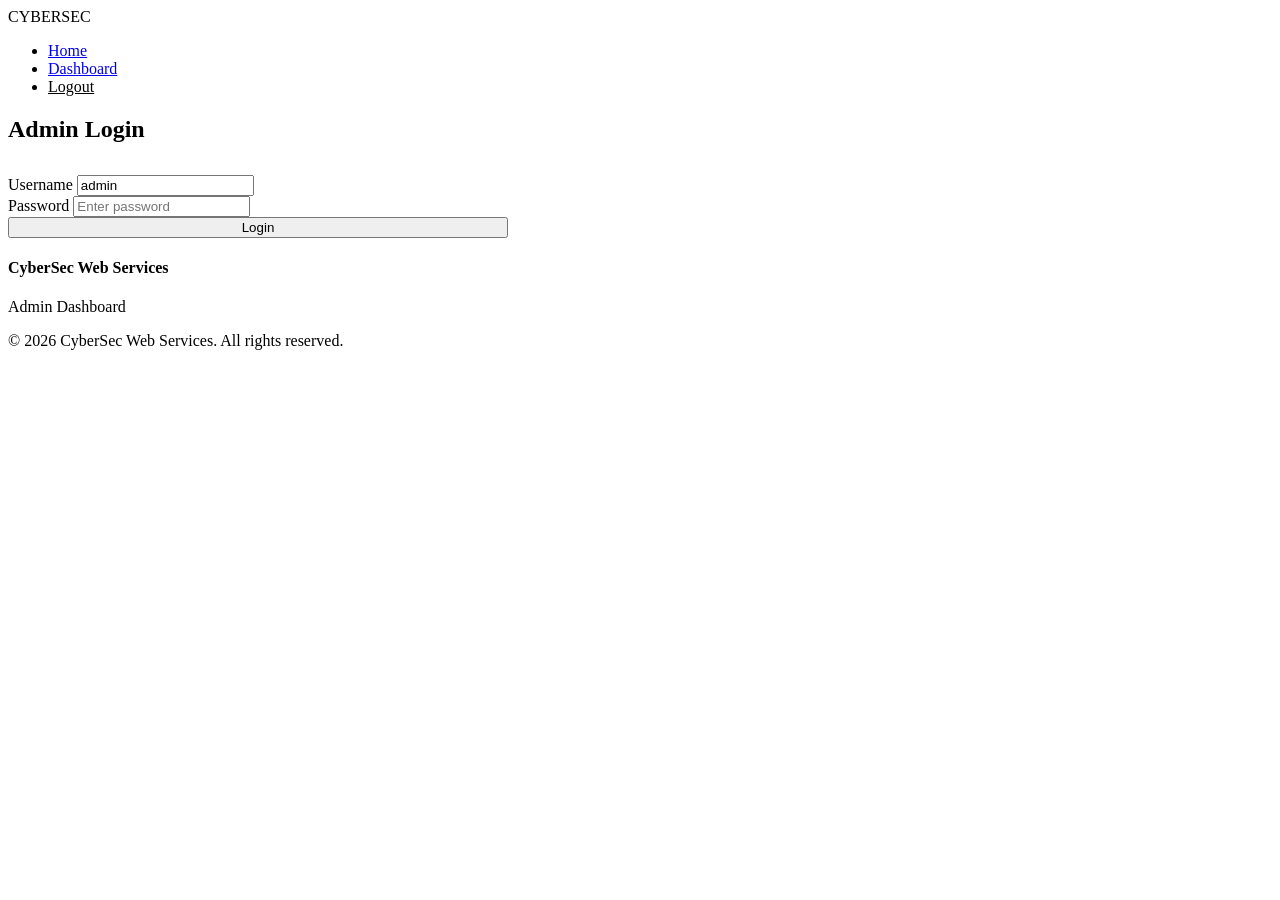
==== frontend/pages/admin.html @ 9ff3d59b "Initial commit: Phantom Cyber Solutions website Self-hosted cybersecurity business site built on a C" ====
<!DOCTYPE html>
<html lang="en">
<head>
    <meta charset="UTF-8">
    <meta name="viewport" content="width=device-width, initial-scale=1.0">
    <title>Admin Dashboard | CyberSec Web Services</title>
    <link rel="stylesheet" href="/static/css/style.css">
</head>
<body>
    <header>
        <nav>
            <div class="logo">CYBERSEC</div>
            <ul class="nav-links">
                <li><a href="/">Home</a></li>
                <li><a href="/admin">Dashboard</a></li>
                <li><a href="#" id="logout-btn" style="color: var(--lime-yellow);">Logout</a></li>
            </ul>
        </nav>
    </header>

    <!-- Login Form (shown if not authenticated) -->
    <div id="login-section" class="admin-container" style="max-width: 500px;">
        <h2 style="color: var(--white); margin-bottom: 2rem;">Admin Login</h2>
        <div class="admin-section">
            <div class="form-group">
                <label>Username</label>
                <input type="text" id="login-username" value="admin">
            </div>
            <div class="form-group">
                <label>Password</label>
                <input type="password" id="login-password" placeholder="Enter password">
            </div>
            <button class="stripe-button" id="login-btn" style="width: 100%;">Login</button>
            <p id="login-error" style="color: #ff4444; margin-top: 1rem; display: none;">Invalid credentials</p>
        </div>
    </div>

    <!-- Dashboard (shown if authenticated) -->
    <div id="dashboard-section" style="display: none;">
        <div class="admin-container">
            <h2 style="color: var(--white); margin-bottom: 2rem;">Admin Dashboard</h2>
            
            <!-- Stats -->
            <div class="admin-stats" id="admin-stats">
                <!-- Loaded via JS -->
            </div>

            <!-- Blog Management -->
            <div class="admin-section">
                <h3>Create New Blog Post</h3>
                <div class="form-group">
                    <label>Post ID</label>
                    <input type="text" id="post-id" placeholder="e.g., my-new-post">
                </div>
                <div class="form-group">
                    <label>Title</label>
                    <input type="text" id="post-title" placeholder="Post title">
                </div>
                <div class="form-group">
                    <label>Date</label>
                    <input type="date" id="post-date">
                </div>
                <div class="form-group">
                    <label>Category</label>
                    <select id="post-category">
                        <option value="general">General</option>
                        <option value="cybersecurity">Cybersecurity</option>
                        <option value="web-development">Web Development</option>
                        <option value="announcement">Announcement</option>
                    </select>
                </div>
                <div class="form-group">
                    <label>Excerpt</label>
                    <textarea id="post-excerpt" rows="2" placeholder="Short summary"></textarea>
                </div>
                <div class="form-group">
                    <label>Content</label>
                    <textarea id="post-content" rows="6" placeholder="Full blog post content"></textarea>
                </div>
                <div class="form-group">
                    <label>
                        <input type="checkbox" id="post-published" checked> Publish immediately
                    </label>
                </div>
                <button class="stripe-button" id="create-post-btn" style="width: 100%;">Create Post</button>
                <p id="post-message" style="margin-top: 1rem;"></p>
            </div>

            <!-- Existing Posts -->
            <div class="admin-section">
                <h3>Existing Posts</h3>
                <div id="existing-posts">
                    <!-- Loaded via JS -->
                </div>
            </div>
        </div>
    </div>

    <footer>
        <div class="footer-content">
            <div class="footer-section">
                <h4>CyberSec Web Services</h4>
                <p>Admin Dashboard</p>
            </div>
        </div>
        <div class="footer-bottom">
            <p>&copy; 2026 CyberSec Web Services. All rights reserved.</p>
        </div>
    </footer>

    <script src="/static/js/main.js"></script>
    <script src="/static/js/admin.js"></script>
</body>
</html>
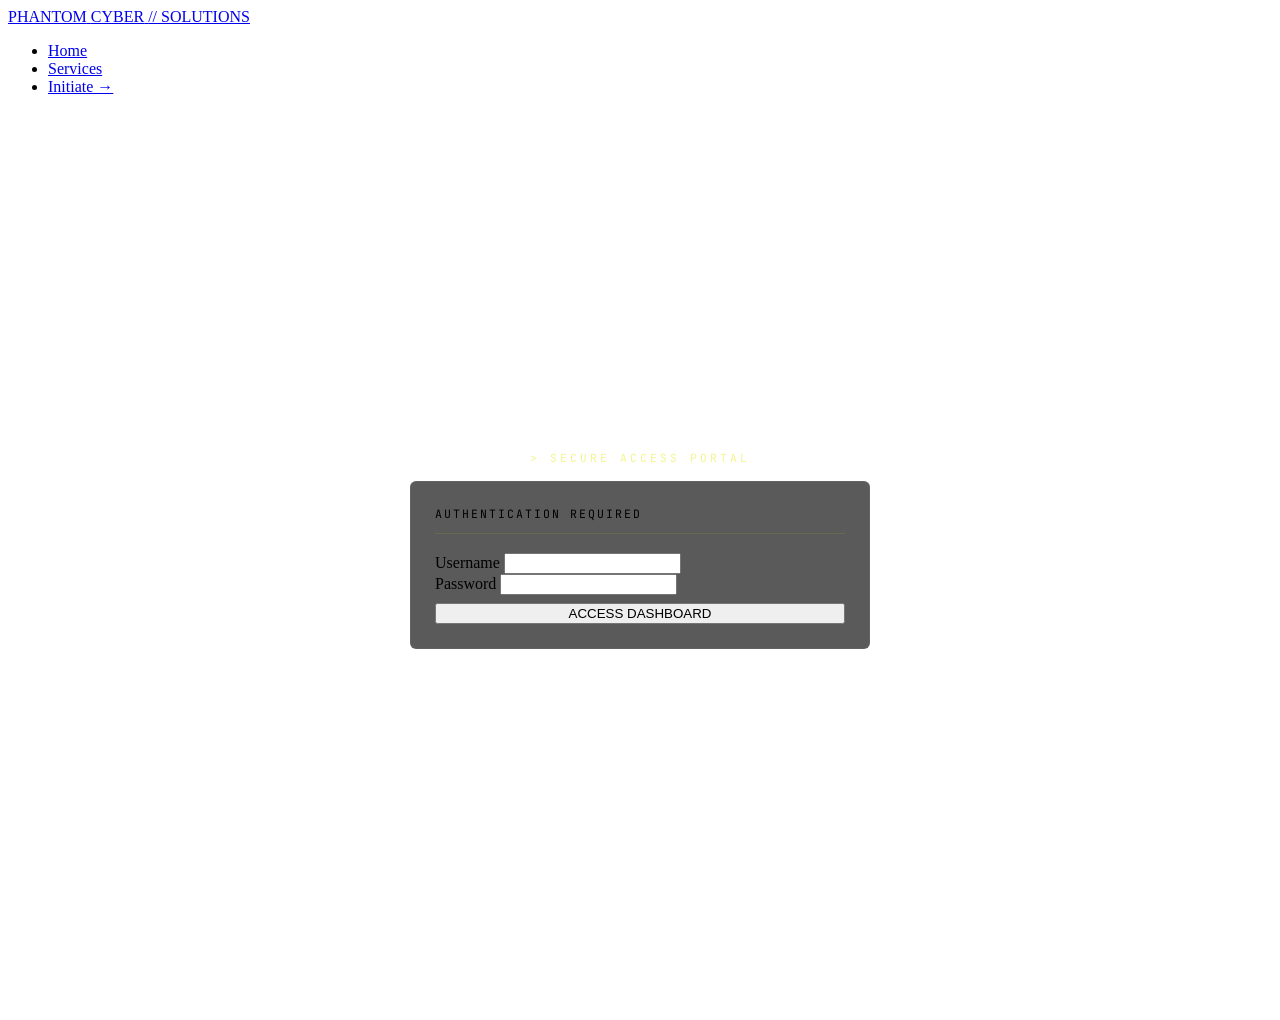
==== commit c9b1a38e: "Security hardening: PBKDF2 hashing, CSP headers, XSS fixes, price validation Server (main.cpp): - Re" ====
--- a/frontend/pages/admin.html
+++ b/frontend/pages/admin.html
@@ -1,114 +1,708 @@
 <!DOCTYPE html>
 <html lang="en">
 <head>
-    <meta charset="UTF-8">
-    <meta name="viewport" content="width=device-width, initial-scale=1.0">
-    <title>Admin Dashboard | CyberSec Web Services</title>
-    <link rel="stylesheet" href="/static/css/style.css">
+  <meta charset="UTF-8">
+  <meta name="viewport" content="width=device-width, initial-scale=1.0">
+  <meta name="theme-color" content="#141414">
+  <title>Admin | Phantom Cyber Solutions</title>
+  <link rel="preconnect" href="https://fonts.googleapis.com">
+  <link rel="preconnect" href="https://fonts.gstatic.com" crossorigin>
+  <link href="https://fonts.googleapis.com/css2?family=JetBrains+Mono:ital,wght@0,300;0,400;0,500;0,700;1,400&family=Inter:wght@300;400;500;700;800&display=swap" rel="stylesheet">
+  <link rel="stylesheet" href="./css/style.css">
+  <style>
+    /* ── Admin Layout ─────────────────────────────────────── */
+    .admin-shell {
+      display: grid;
+      grid-template-columns: 220px 1fr;
+      min-height: 100vh;
+      padding-top: 60px;
+    }
+    .admin-sidebar {
+      background: rgba(8,8,8,0.95);
+      border-right: 1px solid rgba(226,232,0,0.1);
+      padding: 2rem 0;
+      position: sticky;
+      top: 60px;
+      height: calc(100vh - 60px);
+      overflow-y: auto;
+    }
+    .admin-sidebar-title {
+      font-family: 'JetBrains Mono', monospace;
+      font-size: 0.62rem;
+      color: rgba(226,232,0,0.35);
+      letter-spacing: 3px;
+      text-transform: uppercase;
+      padding: 0 1.5rem 1rem;
+    }
+    .admin-nav-item {
+      display: flex;
+      align-items: center;
+      gap: 0.75rem;
+      padding: 0.85rem 1.5rem;
+      cursor: pointer;
+      font-family: 'JetBrains Mono', monospace;
+      font-size: 0.78rem;
+      letter-spacing: 1px;
+      text-transform: uppercase;
+      color: var(--medium-gray);
+      transition: all 0.2s;
+      border-left: 2px solid transparent;
+      user-select: none;
+    }
+    .admin-nav-item:hover { color: var(--lime-yellow); background: rgba(226,232,0,0.03); }
+    .admin-nav-item.active {
+      color: var(--lime-yellow);
+      border-left-color: var(--lime-yellow);
+      background: rgba(226,232,0,0.05);
+    }
+    .admin-nav-num { color: rgba(226,232,0,0.3); font-size: 0.65rem; }
+    .admin-sidebar-sep {
+      border: none;
+      border-top: 1px solid rgba(255,255,255,0.05);
+      margin: 1rem 1.5rem;
+    }
+    .admin-logout-btn {
+      display: block;
+      width: calc(100% - 3rem);
+      margin: 1rem 1.5rem 0;
+      padding: 0.6rem;
+      background: transparent;
+      border: 1px solid rgba(255,60,60,0.3);
+      border-radius: 3px;
+      color: rgba(255,100,100,0.7);
+      font-family: 'JetBrains Mono', monospace;
+      font-size: 0.72rem;
+      letter-spacing: 1px;
+      text-transform: uppercase;
+      cursor: pointer;
+      transition: all 0.2s;
+    }
+    .admin-logout-btn:hover { border-color: rgba(255,60,60,0.7); color: #ff6464; }
+
+    /* ── Main Content ────────────────────────────────────────── */
+    .admin-content {
+      padding: 2rem 2.5rem;
+      overflow-y: auto;
+    }
+    .admin-tab { display: none; }
+    .admin-tab.active { display: block; }
+
+    .admin-page-title {
+      font-family: 'JetBrains Mono', monospace;
+      font-size: 0.7rem;
+      color: rgba(226,232,0,0.45);
+      letter-spacing: 3px;
+      text-transform: uppercase;
+      margin-bottom: 0.4rem;
+    }
+    .admin-page-h {
+      font-size: 1.7rem;
+      font-weight: 700;
+      color: var(--white);
+      margin-bottom: 0.3rem;
+    }
+    .admin-page-sub {
+      font-size: 0.85rem;
+      color: var(--medium-gray);
+      margin-bottom: 2rem;
+      font-family: 'JetBrains Mono', monospace;
+    }
+
+    /* ── Stat Grid ───────────────────────────────────────────── */
+    .stat-grid {
+      display: grid;
+      grid-template-columns: repeat(auto-fit, minmax(170px, 1fr));
+      gap: 1rem;
+      margin-bottom: 2rem;
+    }
+    .stat-card {
+      background: rgba(30,30,30,0.8);
+      border: 1px solid rgba(255,255,255,0.05);
+      border-radius: 6px;
+      padding: 1.25rem;
+    }
+    .stat-card:hover { border-color: rgba(226,232,0,0.15); }
+    .stat-label {
+      font-family: 'JetBrains Mono', monospace;
+      font-size: 0.65rem;
+      color: var(--medium-gray);
+      letter-spacing: 2px;
+      text-transform: uppercase;
+      margin-bottom: 0.4rem;
+    }
+    .stat-value {
+      font-size: 2rem;
+      font-weight: 700;
+      color: var(--lime-yellow);
+      font-family: 'JetBrains Mono', monospace;
+      line-height: 1;
+    }
+    .stat-delta {
+      font-family: 'JetBrains Mono', monospace;
+      font-size: 0.65rem;
+      margin-top: 0.3rem;
+    }
+    .delta-up   { color: #4ade80; }
+    .delta-down { color: #f87171; }
+    .delta-flat { color: var(--medium-gray); }
+
+    /* ── Section Panels ──────────────────────────────────────── */
+    .panel {
+      background: rgba(20,20,20,0.7);
+      border: 1px solid rgba(255,255,255,0.06);
+      border-radius: 6px;
+      padding: 1.5rem;
+      margin-bottom: 1.5rem;
+    }
+    .panel-title {
+      font-family: 'JetBrains Mono', monospace;
+      font-size: 0.72rem;
+      color: var(--lime-yellow);
+      letter-spacing: 2px;
+      text-transform: uppercase;
+      margin-bottom: 1.2rem;
+      padding-bottom: 0.75rem;
+      border-bottom: 1px solid rgba(226,232,0,0.1);
+    }
+
+    /* ── Traffic Table ───────────────────────────────────────── */
+    .traffic-table {
+      width: 100%;
+      border-collapse: collapse;
+      font-family: 'JetBrains Mono', monospace;
+      font-size: 0.8rem;
+    }
+    .traffic-table th {
+      color: rgba(226,232,0,0.5);
+      font-size: 0.65rem;
+      letter-spacing: 2px;
+      text-transform: uppercase;
+      text-align: left;
+      padding: 0.5rem 0.75rem;
+      border-bottom: 1px solid rgba(255,255,255,0.06);
+    }
+    .traffic-table td {
+      padding: 0.65rem 0.75rem;
+      color: var(--light-gray);
+      border-bottom: 1px solid rgba(255,255,255,0.04);
+    }
+    .traffic-table tr:last-child td { border-bottom: none; }
+    .traffic-bar-wrap { display: flex; align-items: center; gap: 0.75rem; }
+    .traffic-bar {
+      height: 4px;
+      background: rgba(226,232,0,0.9);
+      border-radius: 2px;
+      min-width: 2px;
+    }
+    .traffic-bar-bg {
+      flex: 1;
+      height: 4px;
+      background: rgba(255,255,255,0.06);
+      border-radius: 2px;
+      overflow: hidden;
+    }
+
+    /* ── Activity Log ────────────────────────────────────────── */
+    .log-entry {
+      display: flex;
+      gap: 1rem;
+      align-items: flex-start;
+      padding: 0.6rem 0;
+      border-bottom: 1px solid rgba(255,255,255,0.04);
+      font-family: 'JetBrains Mono', monospace;
+      font-size: 0.75rem;
+    }
+    .log-entry:last-child { border-bottom: none; }
+    .log-time { color: rgba(151,151,151,0.5); white-space: nowrap; font-size: 0.68rem; }
+    .log-event { color: var(--light-gray); }
+    .log-tag {
+      font-size: 0.6rem;
+      padding: 0.15rem 0.5rem;
+      border-radius: 2px;
+      letter-spacing: 1px;
+      text-transform: uppercase;
+      flex-shrink: 0;
+    }
+    .log-tag-visit   { background: rgba(74,222,128,0.1);  color: #4ade80; }
+    .log-tag-admin   { background: rgba(226,232,0,0.1);   color: var(--lime-yellow); }
+    .log-tag-system  { background: rgba(100,100,255,0.1); color: #818cf8; }
+
+    /* ── System Status ───────────────────────────────────────── */
+    .status-row {
+      display: flex;
+      justify-content: space-between;
+      align-items: center;
+      padding: 0.65rem 0;
+      border-bottom: 1px solid rgba(255,255,255,0.04);
+      font-size: 0.85rem;
+    }
+    .status-row:last-child { border-bottom: none; }
+    .status-label { font-family: 'JetBrains Mono', monospace; font-size: 0.78rem; color: var(--light-gray); }
+    .status-badge {
+      font-family: 'JetBrains Mono', monospace;
+      font-size: 0.65rem;
+      padding: 0.2rem 0.65rem;
+      border-radius: 2px;
+      letter-spacing: 1px;
+      text-transform: uppercase;
+    }
+    .badge-green  { background: rgba(74,222,128,0.12); color: #4ade80; border: 1px solid rgba(74,222,128,0.2); }
+    .badge-yellow { background: rgba(226,232,0,0.1);   color: var(--lime-yellow); border: 1px solid rgba(226,232,0,0.2); }
+    .badge-red    { background: rgba(248,113,113,0.1); color: #f87171; border: 1px solid rgba(248,113,113,0.2); }
+    .badge-gray   { background: rgba(151,151,151,0.1); color: var(--medium-gray); border: 1px solid rgba(151,151,151,0.2); }
+
+    /* ── Controls / Toggles ──────────────────────────────────── */
+    .toggle-row {
+      display: flex;
+      justify-content: space-between;
+      align-items: center;
+      padding: 1rem 0;
+      border-bottom: 1px solid rgba(255,255,255,0.04);
+    }
+    .toggle-row:last-child { border-bottom: none; }
+    .toggle-info h4 { font-size: 0.9rem; color: var(--white); margin-bottom: 0.2rem; font-family: 'JetBrains Mono', monospace; }
+    .toggle-info p  { font-size: 0.78rem; color: var(--medium-gray); }
+    .toggle-switch {
+      position: relative;
+      width: 44px; height: 22px;
+      flex-shrink: 0;
+    }
+    .toggle-switch input { opacity: 0; width: 0; height: 0; }
+    .toggle-slider {
+      position: absolute;
+      inset: 0;
+      background: rgba(151,151,151,0.2);
+      border-radius: 22px;
+      cursor: pointer;
+      transition: background 0.2s;
+      border: 1px solid rgba(255,255,255,0.1);
+    }
+    .toggle-slider::before {
+      content: '';
+      position: absolute;
+      width: 16px; height: 16px;
+      left: 2px; top: 2px;
+      background: var(--medium-gray);
+      border-radius: 50%;
+      transition: all 0.2s;
+    }
+    .toggle-switch input:checked + .toggle-slider { background: rgba(226,232,0,0.25); border-color: rgba(226,232,0,0.4); }
+    .toggle-switch input:checked + .toggle-slider::before { transform: translateX(22px); background: var(--lime-yellow); }
+
+    /* ── Post List ───────────────────────────────────────────── */
+    .post-item {
+      display: flex;
+      justify-content: space-between;
+      align-items: flex-start;
+      padding: 1rem 0;
+      border-bottom: 1px solid rgba(255,255,255,0.05);
+      gap: 1rem;
+    }
+    .post-item:last-child { border-bottom: none; }
+    .post-meta h4 { color: var(--white); font-size: 0.9rem; margin-bottom: 0.25rem; }
+    .post-meta span { font-family: 'JetBrains Mono', monospace; font-size: 0.68rem; color: var(--medium-gray); }
+    .post-actions { display: flex; gap: 0.5rem; flex-shrink: 0; }
+    .btn-sm {
+      padding: 0.35rem 0.75rem;
+      font-family: 'JetBrains Mono', monospace;
+      font-size: 0.68rem;
+      letter-spacing: 1px;
+      text-transform: uppercase;
+      border-radius: 3px;
+      cursor: pointer;
+      border: none;
+      transition: all 0.2s;
+    }
+    .btn-publish { background: rgba(226,232,0,0.15); color: var(--lime-yellow); border: 1px solid rgba(226,232,0,0.25); }
+    .btn-publish:hover { background: rgba(226,232,0,0.25); }
+    .btn-delete  { background: rgba(248,113,113,0.1);  color: #f87171;  border: 1px solid rgba(248,113,113,0.2); }
+    .btn-delete:hover { background: rgba(248,113,113,0.2); }
+
+    /* ── Quick Actions ───────────────────────────────────────── */
+    .quick-actions { display: flex; gap: 0.75rem; flex-wrap: wrap; margin-bottom: 1.5rem; }
+    .qa-btn {
+      padding: 0.55rem 1rem;
+      font-family: 'JetBrains Mono', monospace;
+      font-size: 0.72rem;
+      letter-spacing: 1px;
+      text-transform: uppercase;
+      border-radius: 3px;
+      cursor: pointer;
+      background: rgba(68,68,68,0.5);
+      border: 1px solid rgba(255,255,255,0.1);
+      color: var(--light-gray);
+      transition: all 0.2s;
+    }
+    .qa-btn:hover { border-color: rgba(226,232,0,0.3); color: var(--lime-yellow); }
+
+    /* ── Settings Inputs ─────────────────────────────────────── */
+    .settings-note {
+      font-family: 'JetBrains Mono', monospace;
+      font-size: 0.72rem;
+      color: rgba(226,232,0,0.45);
+      background: rgba(226,232,0,0.04);
+      border: 1px solid rgba(226,232,0,0.1);
+      border-radius: 3px;
+      padding: 0.75rem 1rem;
+      margin-bottom: 1.2rem;
+    }
+
+    @media (max-width: 768px) {
+      .admin-shell { grid-template-columns: 1fr; }
+      .admin-sidebar { position: relative; top: 0; height: auto; }
+    }
+  </style>
 </head>
 <body>
-    <header>
-        <nav>
-            <div class="logo">CYBERSEC</div>
-            <ul class="nav-links">
-                <li><a href="/">Home</a></li>
-                <li><a href="/admin">Dashboard</a></li>
-                <li><a href="#" id="logout-btn" style="color: var(--lime-yellow);">Logout</a></li>
-            </ul>
-        </nav>
-    </header>
-
-    <!-- Login Form (shown if not authenticated) -->
-    <div id="login-section" class="admin-container" style="max-width: 500px;">
-        <h2 style="color: var(--white); margin-bottom: 2rem;">Admin Login</h2>
-        <div class="admin-section">
-            <div class="form-group">
-                <label>Username</label>
-                <input type="text" id="login-username" value="admin">
-            </div>
-            <div class="form-group">
-                <label>Password</label>
-                <input type="password" id="login-password" placeholder="Enter password">
-            </div>
-            <button class="stripe-button" id="login-btn" style="width: 100%;">Login</button>
-            <p id="login-error" style="color: #ff4444; margin-top: 1rem; display: none;">Invalid credentials</p>
-        </div>
+
+  <div id="crt-overlay"></div>
+  <div id="phantom-cursor"></div>
+
+  <header>
+    <nav>
+      <a href="index.html" class="logo-link">
+        <div class="logo">
+          <span class="logo-phantom">PHANTOM</span>
+          <span class="logo-cyber">CYBER</span>
+          <span class="logo-tag">// SOLUTIONS</span>
+        </div>
+      </a>
+      <ul class="nav-links">
+        <li><a href="index.html">Home</a></li>
+        <li><a href="services.html">Services</a></li>
+        <li><a href="checkout.html" class="nav-cta">Initiate &rarr;</a></li>
+      </ul>
+    </nav>
+  </header>
+
+  <!-- ─── LOGIN FORM ────────────────────────────────────────────────────── -->
+  <div id="login-section" style="display:flex;align-items:center;justify-content:center;min-height:100vh;">
+    <div style="width:100%;max-width:460px;padding:2rem;">
+      <div class="admin-page-title" style="text-align:center;">&gt; SECURE ACCESS PORTAL</div>
+      <div class="panel" style="margin-top:1rem;">
+        <div class="panel-title">Authentication Required</div>
+        <div class="form-group">
+          <label>Username</label>
+          <input type="text" id="login-username" autocomplete="username">
+        </div>
+        <div class="form-group">
+          <label>Password</label>
+          <input type="password" id="login-password" autocomplete="current-password">
+        </div>
+        <button class="cta-button" id="login-btn" style="width:100%;margin-top:0.5rem;">ACCESS DASHBOARD</button>
+        <p id="login-error" style="color:#f87171;margin-top:0.75rem;font-family:'JetBrains Mono',monospace;font-size:0.78rem;display:none;">&gt; Access denied. Invalid credentials.</p>
+      </div>
     </div>
-
-    <!-- Dashboard (shown if authenticated) -->
-    <div id="dashboard-section" style="display: none;">
-        <div class="admin-container">
-            <h2 style="color: var(--white); margin-bottom: 2rem;">Admin Dashboard</h2>
-            
-            <!-- Stats -->
-            <div class="admin-stats" id="admin-stats">
-                <!-- Loaded via JS -->
-            </div>
-
-            <!-- Blog Management -->
-            <div class="admin-section">
-                <h3>Create New Blog Post</h3>
+  </div>
+
+  <!-- ─── DASHBOARD ─────────────────────────────────────────────────────── -->
+  <div id="dashboard-section" style="display:none;">
+    <div class="admin-shell">
+
+      <!-- Sidebar -->
+      <aside class="admin-sidebar">
+        <div class="admin-sidebar-title">// Control Panel</div>
+        <div class="admin-nav-item active" data-tab="overview">
+          <span class="admin-nav-num">01</span> Overview
+        </div>
+        <div class="admin-nav-item" data-tab="analytics">
+          <span class="admin-nav-num">02</span> Analytics
+        </div>
+        <div class="admin-nav-item" data-tab="blog">
+          <span class="admin-nav-num">03</span> Blog
+        </div>
+        <div class="admin-nav-item" data-tab="controls">
+          <span class="admin-nav-num">04</span> Controls
+        </div>
+        <div class="admin-nav-item" data-tab="settings">
+          <span class="admin-nav-num">05</span> Settings
+        </div>
+        <hr class="admin-sidebar-sep">
+        <button class="admin-logout-btn" id="logout-btn">Logout</button>
+      </aside>
+
+      <!-- Content -->
+      <main class="admin-content">
+
+        <!-- ─ OVERVIEW ─────────────────────────────────────── -->
+        <div id="tab-overview" class="admin-tab active">
+          <div class="admin-page-title">// Overview</div>
+          <h2 class="admin-page-h">Dashboard</h2>
+          <div class="admin-page-sub" id="dash-welcome">&gt; Welcome back, RealPhantomLee</div>
+
+          <div class="stat-grid" id="overview-stats"></div>
+
+          <div class="quick-actions">
+            <button class="qa-btn" onclick="exportData()">Export Data</button>
+            <button class="qa-btn" onclick="clearVisitCache()">Clear Visit Cache</button>
+            <button class="qa-btn" onclick="window.open('index.html','_blank')">Preview Site</button>
+          </div>
+
+          <div style="display:grid;grid-template-columns:1fr 1fr;gap:1.5rem;margin-bottom:1.5rem;">
+            <div class="panel">
+              <div class="panel-title">System Status</div>
+              <div id="system-status"></div>
+            </div>
+            <div class="panel">
+              <div class="panel-title">Recent Activity</div>
+              <div id="recent-activity"></div>
+            </div>
+          </div>
+          <div class="panel">
+            <div class="panel-title">Inbox &mdash; Contact Messages (<span id="msg-count">0</span>)</div>
+            <div id="messages-list"></div>
+          </div>
+        </div>
+
+        <!-- ─ ANALYTICS ────────────────────────────────────── -->
+        <div id="tab-analytics" class="admin-tab">
+          <div class="admin-page-title">// Analytics</div>
+          <h2 class="admin-page-h">Traffic Intelligence</h2>
+          <div class="admin-page-sub">&gt; All data stored locally in your browser</div>
+
+          <div class="stat-grid" id="analytics-stats"></div>
+
+          <div class="panel">
+            <div class="panel-title">Page Traffic Breakdown</div>
+            <table class="traffic-table" id="page-breakdown"></table>
+          </div>
+
+          <div class="panel">
+            <div class="panel-title">Daily Visits — Last 14 Days</div>
+            <table class="traffic-table" id="daily-breakdown"></table>
+          </div>
+        </div>
+
+        <!-- ─ BLOG ─────────────────────────────────────────── -->
+        <div id="tab-blog" class="admin-tab">
+          <div class="admin-page-title">// Blog</div>
+          <h2 class="admin-page-h">Intel Management</h2>
+          <div class="admin-page-sub">&gt; Create and manage your field intel posts</div>
+
+          <div style="display:grid;grid-template-columns:1fr 1fr;gap:1.5rem;align-items:start;">
+            <div class="panel">
+              <div class="panel-title">Create New Post</div>
+              <div class="form-group">
+                <label>Post ID (slug)</label>
+                <input type="text" id="post-id" placeholder="my-post-title">
+              </div>
+              <div class="form-group">
+                <label>Title</label>
+                <input type="text" id="post-title" placeholder="Post title">
+              </div>
+              <div class="form-group">
+                <label>Date</label>
+                <input type="date" id="post-date">
+              </div>
+              <div class="form-group">
+                <label>Category</label>
+                <select id="post-category">
+                  <option value="general">General</option>
+                  <option value="cybersecurity">Cybersecurity</option>
+                  <option value="web-development">Web Development</option>
+                  <option value="announcement">Announcement</option>
+                </select>
+              </div>
+              <div class="form-group">
+                <label>Tags (comma-separated)</label>
+                <input type="text" id="post-tags" placeholder="security, web, tips">
+              </div>
+              <div class="form-group">
+                <label>Excerpt</label>
+                <textarea id="post-excerpt" rows="2" placeholder="Short summary shown in listings"></textarea>
+              </div>
+              <div class="form-group">
+                <label>Full Content</label>
+                <textarea id="post-content" rows="7" placeholder="Full article content..."></textarea>
+              </div>
+              <div class="form-group" style="display:flex;align-items:center;gap:0.5rem;">
+                <input type="checkbox" id="post-published" checked style="width:auto;">
+                <label style="display:inline;text-transform:none;letter-spacing:0;font-size:0.85rem;">Publish immediately</label>
+              </div>
+              <button class="cta-button" id="create-post-btn" style="width:100%;">PUBLISH POST</button>
+              <p id="post-message" style="margin-top:0.75rem;font-family:'JetBrains Mono',monospace;font-size:0.78rem;"></p>
+            </div>
+
+            <div class="panel">
+              <div class="panel-title">Existing Posts (<span id="post-count">0</span>)</div>
+              <div id="existing-posts"></div>
+            </div>
+          </div>
+        </div>
+
+        <!-- ─ CONTROLS ──────────────────────────────────────── -->
+        <div id="tab-controls" class="admin-tab">
+          <div class="admin-page-title">// Controls</div>
+          <h2 class="admin-page-h">Site Controls</h2>
+          <div class="admin-page-sub">&gt; Manage site-wide settings and visibility</div>
+
+          <div style="display:grid;grid-template-columns:1fr 1fr;gap:1.5rem;">
+            <div class="panel">
+              <div class="panel-title">Operational Toggles</div>
+              <div class="toggle-row">
+                <div class="toggle-info">
+                  <h4>Maintenance Mode</h4>
+                  <p>Redirects visitors to a maintenance page</p>
+                </div>
+                <label class="toggle-switch">
+                  <input type="checkbox" id="toggle-maintenance">
+                  <span class="toggle-slider"></span>
+                </label>
+              </div>
+              <div class="toggle-row">
+                <div class="toggle-info">
+                  <h4>Announcement Banner</h4>
+                  <p>Show a site-wide notice to all visitors</p>
+                </div>
+                <label class="toggle-switch">
+                  <input type="checkbox" id="toggle-announcement">
+                  <span class="toggle-slider"></span>
+                </label>
+              </div>
+              <div class="toggle-row">
+                <div class="toggle-info">
+                  <h4>Accepting New Clients</h4>
+                  <p>Enables / disables the checkout flow</p>
+                </div>
+                <label class="toggle-switch">
+                  <input type="checkbox" id="toggle-clients" checked>
+                  <span class="toggle-slider"></span>
+                </label>
+              </div>
+              <div class="toggle-row">
+                <div class="toggle-info">
+                  <h4>Blog Comments</h4>
+                  <p>Allow reader comments on posts</p>
+                </div>
+                <label class="toggle-switch">
+                  <input type="checkbox" id="toggle-comments">
+                  <span class="toggle-slider"></span>
+                </label>
+              </div>
+            </div>
+
+            <div>
+              <div class="panel">
+                <div class="panel-title">Announcement Text</div>
                 <div class="form-group">
-                    <label>Post ID</label>
-                    <input type="text" id="post-id" placeholder="e.g., my-new-post">
+                  <label>Banner Message</label>
+                  <textarea id="announcement-text" rows="3" placeholder="e.g. Bookings open for Q3 2026. Limited slots available."></textarea>
+                </div>
+                <button class="cta-button" style="width:100%;font-size:0.78rem;padding:0.7rem;" onclick="saveAnnouncement()">SAVE ANNOUNCEMENT</button>
+              </div>
+              <div class="panel">
+                <div class="panel-title">Contact Info</div>
+                <div class="form-group">
+                  <label>Business Email</label>
+                  <input type="email" id="ctrl-email" placeholder="contact@phantomcyber.io">
                 </div>
                 <div class="form-group">
-                    <label>Title</label>
-                    <input type="text" id="post-title" placeholder="Post title">
+                  <label>Response Commitment</label>
+                  <input type="text" id="ctrl-response" placeholder="e.g. Within 24 hours">
                 </div>
-                <div class="form-group">
-                    <label>Date</label>
-                    <input type="date" id="post-date">
-                </div>
-                <div class="form-group">
-                    <label>Category</label>
-                    <select id="post-category">
-                        <option value="general">General</option>
-                        <option value="cybersecurity">Cybersecurity</option>
-                        <option value="web-development">Web Development</option>
-                        <option value="announcement">Announcement</option>
-                    </select>
-                </div>
-                <div class="form-group">
-                    <label>Excerpt</label>
-                    <textarea id="post-excerpt" rows="2" placeholder="Short summary"></textarea>
-                </div>
-                <div class="form-group">
-                    <label>Content</label>
-                    <textarea id="post-content" rows="6" placeholder="Full blog post content"></textarea>
-                </div>
-                <div class="form-group">
-                    <label>
-                        <input type="checkbox" id="post-published" checked> Publish immediately
-                    </label>
-                </div>
-                <button class="stripe-button" id="create-post-btn" style="width: 100%;">Create Post</button>
-                <p id="post-message" style="margin-top: 1rem;"></p>
-            </div>
-
-            <!-- Existing Posts -->
-            <div class="admin-section">
-                <h3>Existing Posts</h3>
-                <div id="existing-posts">
-                    <!-- Loaded via JS -->
-                </div>
-            </div>
-        </div>
+                <button class="cta-button" style="width:100%;font-size:0.78rem;padding:0.7rem;" onclick="saveContactInfo()">SAVE CONTACT INFO</button>
+              </div>
+            </div>
+          </div>
+        </div>
+
+        <!-- ─ SETTINGS ──────────────────────────────────────── -->
+        <div id="tab-settings" class="admin-tab">
+          <div class="admin-page-title">// Settings</div>
+          <h2 class="admin-page-h">Configuration</h2>
+          <div class="admin-page-sub">&gt; API keys and credential management</div>
+
+          <div class="settings-note">
+            &gt; Password and username changes require editing <code>config.json</code> directly.
+            Stripe keys require backend deployment to be live.
+          </div>
+
+          <div style="display:grid;grid-template-columns:1fr 1fr;gap:1.5rem;">
+            <div class="panel">
+              <div class="panel-title">Admin Credentials</div>
+              <div class="status-row">
+                <span class="status-label">Current Username</span>
+                <span id="current-user" class="mono" style="color:var(--lime-yellow);font-size:0.85rem;">—</span>
+              </div>
+              <div class="status-row">
+                <span class="status-label">Password Status</span>
+                <span class="status-badge badge-green">CONFIGURED</span>
+              </div>
+              <div class="status-row">
+                <span class="status-label">Session Duration</span>
+                <span class="mono" style="font-size:0.8rem;color:var(--light-gray);">8 hours</span>
+              </div>
+              <p style="font-size:0.78rem;color:var(--medium-gray);margin-top:1rem;font-family:'JetBrains Mono',monospace;">
+                To change credentials: update <code>config.json</code> and set a new SHA-256 hash for the password.
+              </p>
+            </div>
+
+            <div class="panel">
+              <div class="panel-title">Stripe Integration</div>
+              <div class="status-row">
+                <span class="status-label">Mode</span>
+                <span class="status-badge badge-yellow">TEST MODE</span>
+              </div>
+              <div class="status-row">
+                <span class="status-label">Public Key</span>
+                <span id="stripe-pk-display" class="mono" style="font-size:0.72rem;color:var(--medium-gray);">—</span>
+              </div>
+              <div class="status-row">
+                <span class="status-label">Webhook</span>
+                <span class="status-badge badge-gray">NOT CONFIGURED</span>
+              </div>
+              <div class="form-group" style="margin-top:1rem;">
+                <label>Public Key</label>
+                <input type="text" id="stripe-pk" placeholder="pk_live_...">
+              </div>
+              <div class="form-group">
+                <label>Secret Key</label>
+                <input type="password" id="stripe-sk" placeholder="sk_live_...">
+              </div>
+              <p style="font-size:0.72rem;color:rgba(248,113,113,0.7);font-family:'JetBrains Mono',monospace;margin-bottom:0.75rem;">
+                &gt; Secret key requires C++ backend deployment to function.
+              </p>
+              <button class="cta-button" style="width:100%;font-size:0.78rem;padding:0.7rem;" onclick="saveStripeKeys()">SAVE KEYS</button>
+            </div>
+
+            <div class="panel">
+              <div class="panel-title">Cloudflare Tunnel</div>
+              <div class="status-row">
+                <span class="status-label">Status</span>
+                <span class="status-badge badge-gray">NOT DEPLOYED</span>
+              </div>
+              <div class="status-row">
+                <span class="status-label">Backend</span>
+                <span class="status-badge badge-yellow">LOCAL PREVIEW</span>
+              </div>
+              <p style="font-size:0.78rem;color:var(--medium-gray);margin-top:1rem;font-family:'JetBrains Mono',monospace;">
+                Configure Cloudflare Tunnel on Raspberry Pi 5 to enable WAN access.
+              </p>
+            </div>
+
+            <div class="panel">
+              <div class="panel-title">Data Management</div>
+              <div class="status-row">
+                <span class="status-label">Visit Cache</span>
+                <span id="cache-size" class="mono" style="font-size:0.8rem;color:var(--light-gray);">—</span>
+              </div>
+              <div class="status-row">
+                <span class="status-label">Site Controls</span>
+                <span class="mono" style="font-size:0.8rem;color:var(--light-gray);">localStorage</span>
+              </div>
+              <div style="display:flex;gap:0.75rem;margin-top:1.2rem;flex-wrap:wrap;">
+                <button class="qa-btn" onclick="exportData()">Export All Data</button>
+                <button class="qa-btn" style="border-color:rgba(248,113,113,0.3);color:#f87171;" onclick="clearAllData()">Clear All Data</button>
+              </div>
+            </div>
+          </div>
+        </div>
+
+      </main>
     </div>
-
-    <footer>
-        <div class="footer-content">
-            <div class="footer-section">
-                <h4>CyberSec Web Services</h4>
-                <p>Admin Dashboard</p>
-            </div>
-        </div>
-        <div class="footer-bottom">
-            <p>&copy; 2026 CyberSec Web Services. All rights reserved.</p>
-        </div>
-    </footer>
-
-    <script src="/static/js/main.js"></script>
-    <script src="/static/js/admin.js"></script>
+  </div>
+
+  <script src="./js/site.js"></script>
+  <script src="./js/admin.js"></script>
 </body>
 </html>
